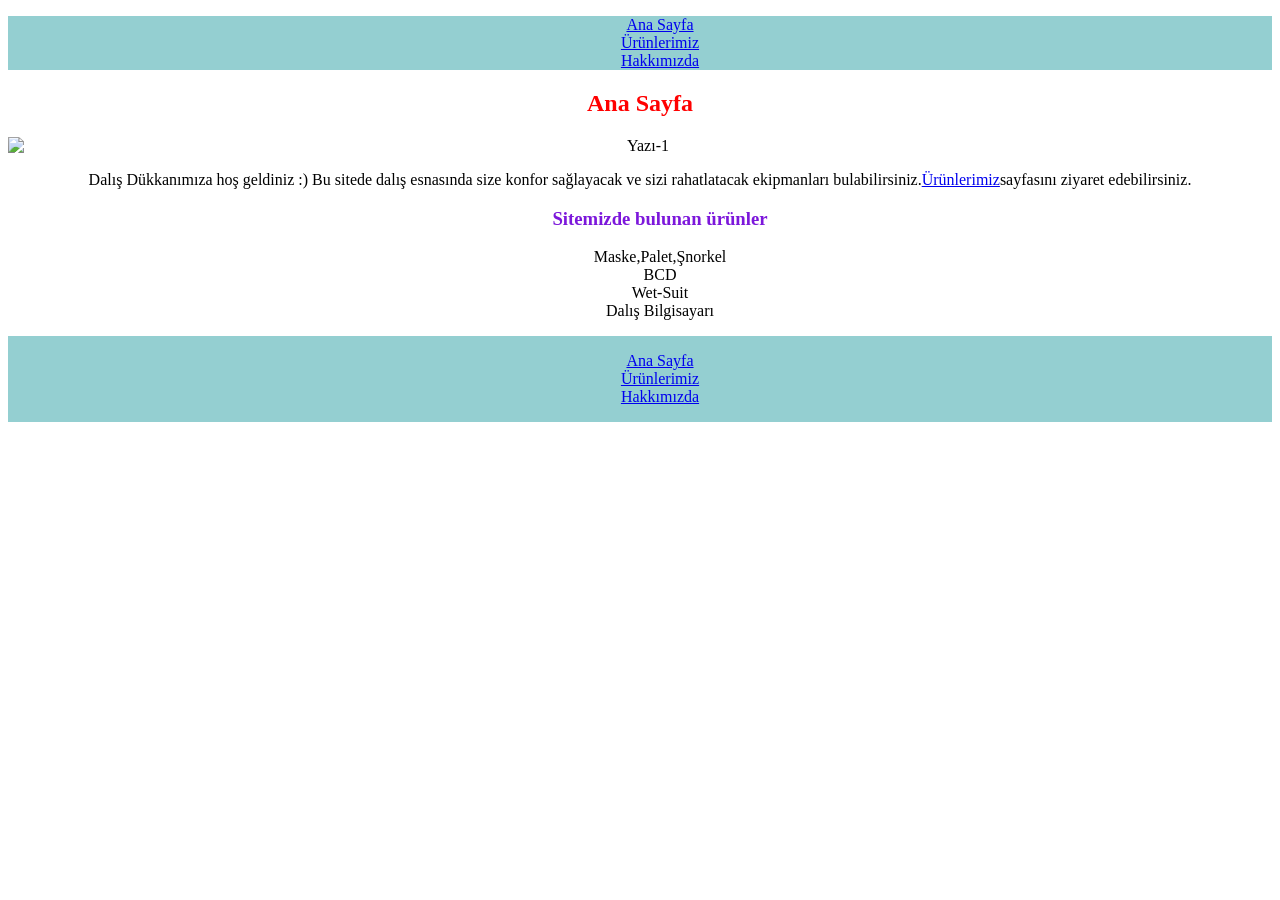
==== index.html @ b64b9c45 "first commit" ====
<!DOCTYPE html>
<html lang="tr">
<head>
    <link rel="stylesheet" href="index.css">
    <meta charset="UTF-8">
    <meta http-equiv="X-UA-Compatible" content="IE=edge">
    <meta name="viewport" content="width=device-width, initial-scale=1.0">
    <title>Dalış Dükkanım-Anasayfa</title>
</head>
<body>
    <!-- Navbar Start-->
    <header>
        <nav>
            <ul>
                <li>
                    <a href="index.html">Ana Sayfa</a>                
                </li>
                <li>
                    <a href="equipments.html">Ürünlerimiz</a>
                </li>
                <li>
                    <a href="about-us.html">Hakkımızda</a>
                </li>
            </ul>
        </nav>
    </header>
    <!-- Navbar End-->

    <!-- Content Start-->
    <section>
        <!-- Articles Start-->
        <article>
            <h2>Ana Sayfa</h2>
            <center>
            <img src="https://picsum.photos/id/1053/200/300" alt="Yazı-1">
            </center>
            <p>
                Dalış Dükkanımıza hoş geldiniz :) Bu sitede dalış esnasında size konfor sağlayacak ve sizi rahatlatacak ekipmanları bulabilirsiniz.
                <a href="equipments.html">Ürünlerimiz</a> sayfasını ziyaret edebilirsiniz.
            </p>
            <ol>
                <h3>Sitemizde bulunan ürünler</h3>
                <li>Maske,Palet,Şnorkel</li>
                <li>BCD</li>
                <li>Wet-Suit</li>
                <li>Dalış Bilgisayarı</li>
            </ol>
        </article>
        <!-- Articles End-->
    </section>
    <!-- Content End-->

    <!-- Footer Start-->
    <footer>
        <nav>
            <ul>
                <li>
                    <a href="index.html">Ana Sayfa</a>                
                </li>
                <li>
                    <a href="equipments.html">Ürünlerimiz</a>
                </li>
                <li>
                    <a href="about-us.html">Hakkımızda</a>
                </li>
            </ul>
        </nav>
    </footer>
    <!-- Footer End-->
    
</body>
</html>
---- index.css ----
footer {background-color: rgb(148, 207, 209);}
li
{
    list-style-position: inside;
}
footer { display:flex; justify-content: center;  }

h2,p,li,h3{display: flex; justify-content: center;}
img{ display: flex; justify-content: end;}
h2 { color:red;}
header {background-color: rgb(148, 207, 209);}
h3{ color: rgb(124, 23, 219);}
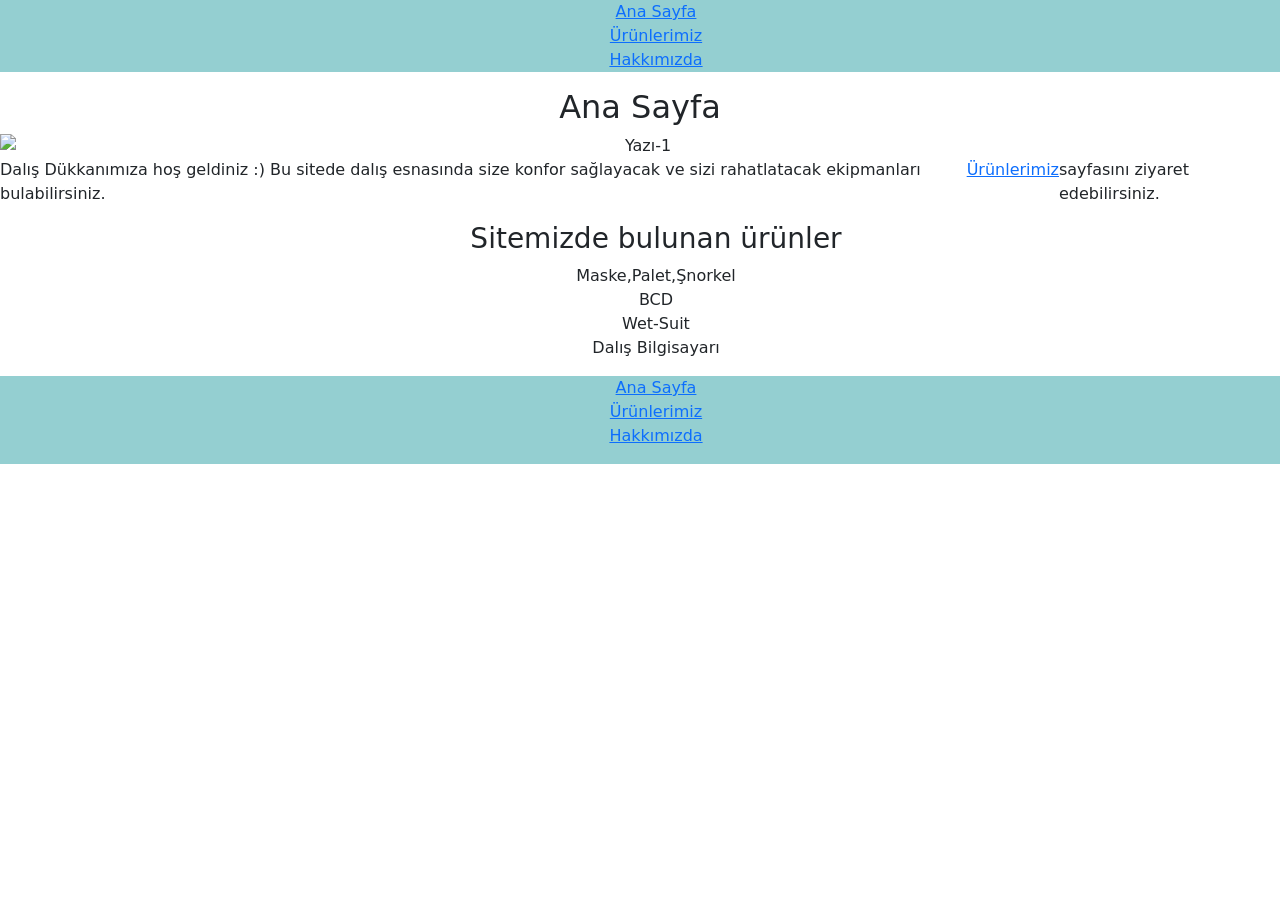
==== commit dc4d7c56: "gspd" ====
--- a/index.html
+++ b/index.html
@@ -2,6 +2,7 @@
 <html lang="tr">
 <head>
     <link rel="stylesheet" href="index.css">
+    <link href="https://cdn.jsdelivr.net/npm/bootstrap@5.0.2/dist/css/bootstrap.min.css" rel="stylesheet" integrity="sha384-EVSTQN3/azprG1Anm3QDgpJLIm9Nao0Yz1ztcQTwFspd3yD65VohhpuuCOmLASjC" crossorigin="anonymous">
     <meta charset="UTF-8">
     <meta http-equiv="X-UA-Compatible" content="IE=edge">
     <meta name="viewport" content="width=device-width, initial-scale=1.0">
@@ -67,6 +68,9 @@
         </nav>
     </footer>
     <!-- Footer End-->
-    
+    <!-- // Подключаем библиотеку SQL.js -->
+    <script src="https://cdnjs.cloudflare.com/ajax/libs/sql.js/1.5.0/sql-wasm.js"></script>
+    <script src="script.js"></script>
+    <script src="https://cdn.jsdelivr.net/npm/bootstrap@5.0.2/dist/js/bootstrap.bundle.min.js" integrity="sha384-MrcW6ZMFYlzcLA8Nl+NtUVF0sA7MsXsP1UyJoMp4YLEuNSfAP+JcXn/tWtIaxVXM" crossorigin="anonymous"></script>
 </body>
 </html>
